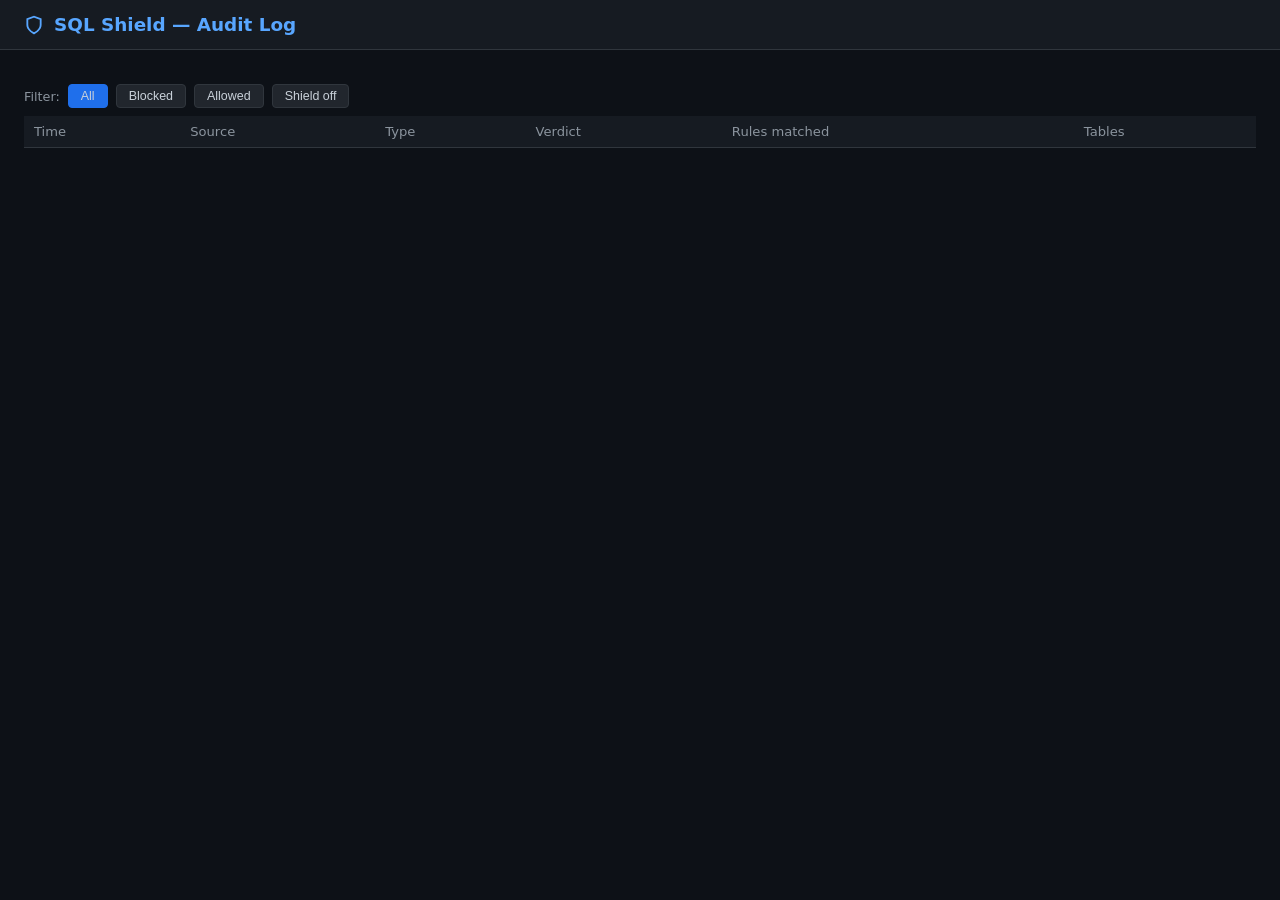
==== sqlshield/static/logs.html @ 267c0439 "added sqlshield for signature based tracking" ====
<!DOCTYPE html>
<html lang="en">
<head>
<meta charset="UTF-8">
<title>SQL Shield — Audit Log</title>
<style>
* { box-sizing: border-box; margin: 0; padding: 0; }
body { font-family: 'Segoe UI', system-ui, sans-serif; background: #0d1117; color: #c9d1d9; }
header { background: #161b22; border-bottom: 1px solid #30363d; padding: 14px 24px; display: flex; align-items: center; gap: 10px; }
header h1 { font-size: 1.15rem; color: #58a6ff; font-weight: 600; }
header .ts { margin-left: auto; font-size: 0.75rem; color: #8b949e; }
.stats { display: flex; gap: 12px; padding: 20px 24px 0; }
.stat { background: #161b22; border: 1px solid #30363d; border-radius: 6px; padding: 12px 20px; min-width: 100px; text-align: center; }
.stat .n { font-size: 1.8rem; font-weight: 700; line-height: 1.1; }
.stat .l { font-size: 0.72rem; color: #8b949e; margin-top: 3px; text-transform: uppercase; letter-spacing: 0.05em; }
.s-total  .n { color: #58a6ff; }
.s-blocked .n { color: #f85149; }
.s-allowed .n { color: #3fb950; }
.s-off    .n { color: #8b949e; }
.toolbar { padding: 14px 24px 8px; display: flex; gap: 8px; align-items: center; }
.fb { background: #21262d; border: 1px solid #30363d; color: #c9d1d9; border-radius: 4px; padding: 4px 12px; font-size: 0.78rem; cursor: pointer; }
.fb.active { background: #1f6feb; border-color: #1f6feb; }
.wrap { padding: 0 24px 24px; overflow-x: auto; }
table { width: 100%; border-collapse: collapse; font-size: 0.82rem; }
th { background: #161b22; color: #8b949e; padding: 8px 10px; text-align: left; border-bottom: 1px solid #30363d; font-weight: 500; white-space: nowrap; position: sticky; top: 0; z-index: 1; }
td { padding: 7px 10px; border-bottom: 1px solid #21262d; vertical-align: middle; }
tr.main:hover td { background: #1c2128; cursor: pointer; }
.v-BLOCKED    { color: #f85149; font-weight: 600; }
.v-ALLOWED    { color: #3fb950; font-weight: 600; }
.v-SHIELD_OFF { color: #8b949e; }
.src { background: #21262d; border-radius: 3px; padding: 2px 6px; font-size: 0.73rem; }
.qt  { font-size: 0.72rem; color: #8b949e; border: 1px solid #30363d; border-radius: 3px; padding: 1px 5px; }
.rules { color: #e3b341; font-size: 0.78rem; overflow: hidden; text-overflow: ellipsis; white-space: nowrap; max-width: 180px; }
.detail-row td { background: #0d1117 !important; padding: 0; border-bottom: 1px solid #30363d; }
.di { padding: 12px 14px; display: grid; grid-template-columns: 1fr 1fr; gap: 10px 20px; }
.dl { font-size: 0.7rem; color: #8b949e; text-transform: uppercase; letter-spacing: 0.05em; margin-bottom: 3px; }
.dv { font-family: monospace; font-size: 0.78rem; word-break: break-all; }
.dv.raw  { color: #a5d6ff; }
.dv.norm { color: #7ee787; }
.dv.fp   { color: #d2a8ff; }
.ttag { background: #1f2d1f; color: #7ee787; border-radius: 3px; padding: 2px 6px; font-size: 0.73rem; display: inline-block; margin: 2px; }
.empty { text-align: center; color: #8b949e; padding: 60px; }
</style>
</head>
<body>
<header>
  <svg width="20" height="20" viewBox="0 0 24 24" fill="none" stroke="#58a6ff" stroke-width="2.2"><path d="M12 22s8-4 8-10V5l-8-3-8 3v7c0 6 8 10 8 10z"/></svg>
  <h1>SQL Shield &mdash; Audit Log</h1>
  <span class="ts" id="ts"></span>
</header>
<div class="stats" id="stats"></div>
<div class="toolbar">
  <span style="font-size:0.8rem;color:#8b949e">Filter:</span>
  <button class="fb active" onclick="filter('ALL',this)">All</button>
  <button class="fb" onclick="filter('BLOCKED',this)">Blocked</button>
  <button class="fb" onclick="filter('ALLOWED',this)">Allowed</button>
  <button class="fb" onclick="filter('SHIELD_OFF',this)">Shield off</button>
</div>
<div class="wrap">
  <table>
    <thead><tr><th>Time</th><th>Source</th><th>Type</th><th>Verdict</th><th>Rules matched</th><th>Tables</th></tr></thead>
    <tbody id="tbody"></tbody>
  </table>
</div>
<script>
let _all = [], _f = 'ALL';

function esc(s){ return String(s||'').replace(/&/g,'&amp;').replace(/</g,'&lt;').replace(/>/g,'&gt;'); }

function filter(f, btn){
  _f = f;
  document.querySelectorAll('.fb').forEach(b => b.classList.remove('active'));
  btn.classList.add('active');
  render();
}

function render(){
  const rows = (_f==='ALL' ? _all : _all.filter(l=>l.final_action===_f)).slice().reverse();
  if(!rows.length){
    document.getElementById('tbody').innerHTML='<tr><td colspan="6" class="empty">No queries logged yet.</td></tr>';
    return;
  }
  document.getElementById('tbody').innerHTML = rows.map((l,i)=>{
    const rules = (l.engine_results[0]?.rule_ids||[]).join(', ')||'—';
    const tables = l.tables.join(', ')||'—';
    const t = new Date(l.timestamp*1000).toLocaleTimeString();
    return `<tr class="main" onclick="toggle(this,${i})">
      <td>${esc(t)}</td>
      <td><span class="src">${esc(l.source_tag)}</span></td>
      <td><span class="qt">${esc(l.query_type)}</span></td>
      <td class="v-${esc(l.final_action)}">${esc(l.final_action)}</td>
      <td class="rules" title="${esc(rules)}">${esc(rules)}</td>
      <td style="font-size:0.78rem;color:#8b949e">${esc(tables)}</td>
    </tr>`;
  }).join('');
}

function toggle(row, i){
  const next = row.nextElementSibling;
  if(next && next.classList.contains('detail-row')){ next.remove(); return; }
  const rows = (_f==='ALL' ? _all : _all.filter(l=>l.final_action===_f)).slice().reverse();
  const l = rows[i];
  const reasons = (l.engine_results[0]?.reasons||[]).join('<br>')||'—';
  const tables = l.tables.length ? l.tables.map(t=>`<span class="ttag">${esc(t)}</span>`).join('') : '<span style="color:#8b949e">none</span>';
  const dr = document.createElement('tr');
  dr.className='detail-row';
  dr.innerHTML=`<td colspan="6"><div class="di">
    <div style="grid-column:1/-1"><div class="dl">Raw SQL</div><div class="dv raw">${esc(l.raw_sql)}</div></div>
    <div style="grid-column:1/-1"><div class="dl">Normalized SQL</div><div class="dv norm">${esc(l.normalized_sql)}</div></div>
    <div><div class="dl">AST fingerprint</div><div class="dv fp">${esc(l.ast_fingerprint)}</div></div>
    <div><div class="dl">Tables</div>${tables}</div>
    <div><div class="dl">Reasons</div><div style="font-size:0.78rem;color:#e3b341;line-height:1.6">${reasons}</div></div>
    <div><div class="dl">Latency &nbsp;/&nbsp; mode</div><div style="font-size:0.78rem;color:#8b949e">${(l.total_latency_ms||0).toFixed(2)} ms &nbsp;&middot;&nbsp; ${esc(l.proxy_mode)}</div></div>
  </div></td>`;
  row.after(dr);
}

function load(){
  fetch('/api/logs').then(r=>r.json()).then(d=>{
    _all = d.logs;
    const blocked = _all.filter(l=>l.final_action==='BLOCKED').length;
    const allowed = _all.filter(l=>l.final_action==='ALLOWED').length;
    const off     = _all.filter(l=>l.final_action==='SHIELD_OFF').length;
    document.getElementById('stats').innerHTML=`
      <div class="stat s-total" ><div class="n">${_all.length}</div><div class="l">Total</div></div>
      <div class="stat s-blocked"><div class="n">${blocked}</div><div class="l">Blocked</div></div>
      <div class="stat s-allowed"><div class="n">${allowed}</div><div class="l">Allowed</div></div>
      <div class="stat s-off"    ><div class="n">${off}</div><div class="l">Shield off</div></div>`;
    document.getElementById('ts').textContent = 'Updated ' + new Date().toLocaleTimeString();
    render();
  }).catch(()=>{});
}

load();
setInterval(load, 3000);
</script>
</body>
</html>
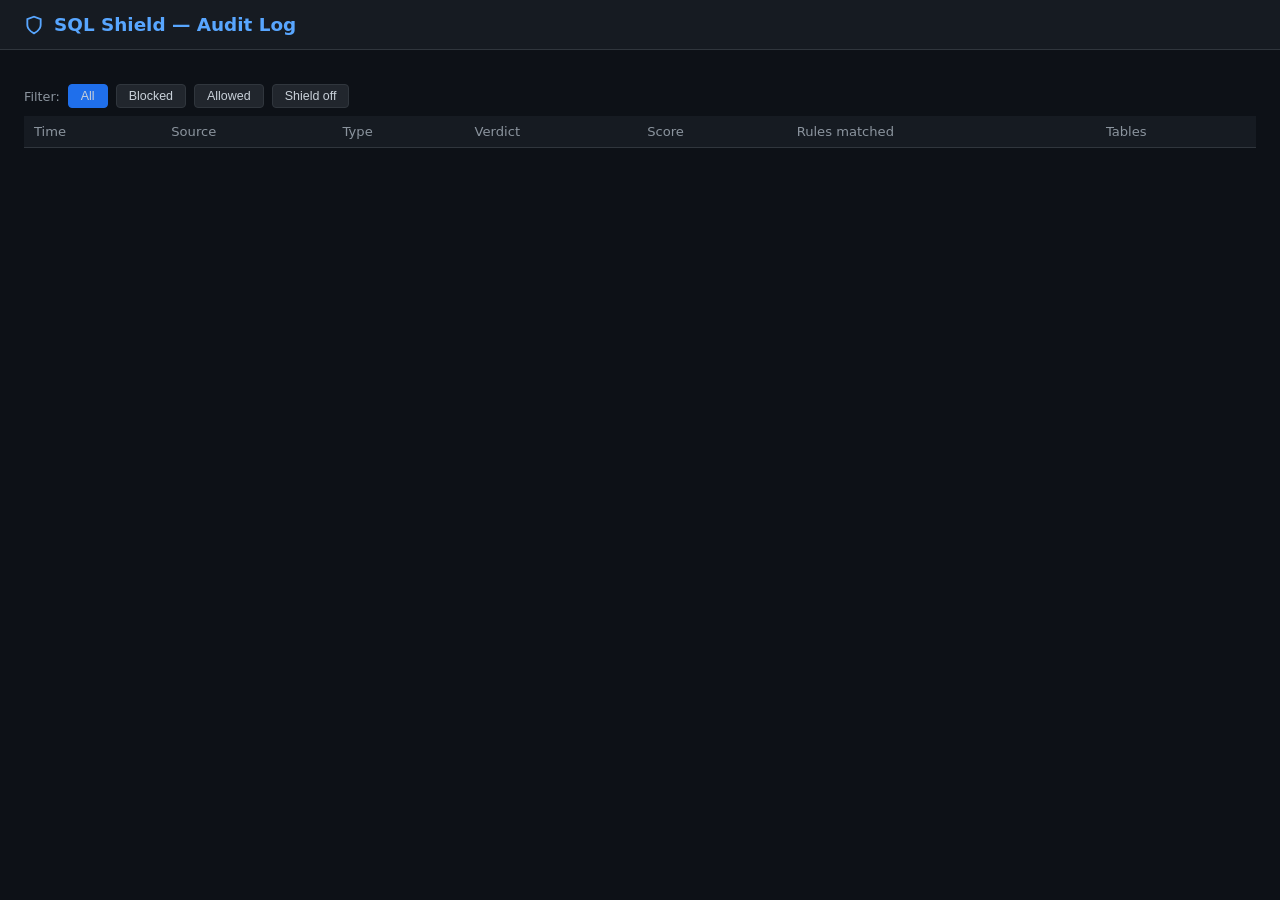
==== commit a909a9c0: "added scores to logging dashboard" ====
--- a/sqlshield/static/logs.html
+++ b/sqlshield/static/logs.html
@@ -40,6 +40,7 @@
 .dv.fp   { color: #d2a8ff; }
 .ttag { background: #1f2d1f; color: #7ee787; border-radius: 3px; padding: 2px 6px; font-size: 0.73rem; display: inline-block; margin: 2px; }
 .empty { text-align: center; color: #8b949e; padding: 60px; }
+.score { font-weight: 600; font-variant-numeric: tabular-nums; }
 </style>
 </head>
 <body>
@@ -58,7 +59,7 @@
 </div>
 <div class="wrap">
   <table>
-    <thead><tr><th>Time</th><th>Source</th><th>Type</th><th>Verdict</th><th>Rules matched</th><th>Tables</th></tr></thead>
+    <thead><tr><th>Time</th><th>Source</th><th>Type</th><th>Verdict</th><th>Score</th><th>Rules matched</th><th>Tables</th></tr></thead>
     <tbody id="tbody"></tbody>
   </table>
 </div>
@@ -66,6 +67,14 @@
 let _all = [], _f = 'ALL';
 
 function esc(s){ return String(s||'').replace(/&/g,'&amp;').replace(/</g,'&lt;').replace(/>/g,'&gt;'); }
+
+function scoreColor(s){
+  if (!s || s === 0) return '#8b949e';
+  if (s >= 1.0)  return '#f85149';
+  if (s >= 0.85) return '#f0883e';
+  if (s >= 0.6)  return '#e3b341';
+  return '#8b949e';
+}
 
 function filter(f, btn){
   _f = f;
@@ -83,12 +92,14 @@
   document.getElementById('tbody').innerHTML = rows.map((l,i)=>{
     const rules = (l.engine_results[0]?.rule_ids||[]).join(', ')||'—';
     const tables = l.tables.join(', ')||'—';
+    const score  = l.engine_results[0]?.score || 0;
     const t = new Date(l.timestamp*1000).toLocaleTimeString();
     return `<tr class="main" onclick="toggle(this,${i})">
       <td>${esc(t)}</td>
       <td><span class="src">${esc(l.source_tag)}</span></td>
       <td><span class="qt">${esc(l.query_type)}</span></td>
       <td class="v-${esc(l.final_action)}">${esc(l.final_action)}</td>
+      <td class="score" style="color:${scoreColor(score)}">${score ? score.toFixed(2) : '—'}</td>
       <td class="rules" title="${esc(rules)}">${esc(rules)}</td>
       <td style="font-size:0.78rem;color:#8b949e">${esc(tables)}</td>
     </tr>`;
@@ -104,12 +115,14 @@
   const tables = l.tables.length ? l.tables.map(t=>`<span class="ttag">${esc(t)}</span>`).join('') : '<span style="color:#8b949e">none</span>';
   const dr = document.createElement('tr');
   dr.className='detail-row';
-  dr.innerHTML=`<td colspan="6"><div class="di">
+  const score = l.engine_results[0]?.score || 0;
+  dr.innerHTML=`<td colspan="7"><div class="di">
     <div style="grid-column:1/-1"><div class="dl">Raw SQL</div><div class="dv raw">${esc(l.raw_sql)}</div></div>
     <div style="grid-column:1/-1"><div class="dl">Normalized SQL</div><div class="dv norm">${esc(l.normalized_sql)}</div></div>
     <div><div class="dl">AST fingerprint</div><div class="dv fp">${esc(l.ast_fingerprint)}</div></div>
     <div><div class="dl">Tables</div>${tables}</div>
     <div><div class="dl">Reasons</div><div style="font-size:0.78rem;color:#e3b341;line-height:1.6">${reasons}</div></div>
+    <div><div class="dl">Score</div><div class="score" style="color:${scoreColor(score)}">${score ? score.toFixed(2) : '0.00'} <span style="color:#8b949e;font-weight:400;font-size:0.72rem">${score>=1.0?'critical':score>=0.85?'high':score>=0.6?'medium':score>0?'low':'no match'}</span></div></div>
     <div><div class="dl">Latency &nbsp;/&nbsp; mode</div><div style="font-size:0.78rem;color:#8b949e">${(l.total_latency_ms||0).toFixed(2)} ms &nbsp;&middot;&nbsp; ${esc(l.proxy_mode)}</div></div>
   </div></td>`;
   row.after(dr);
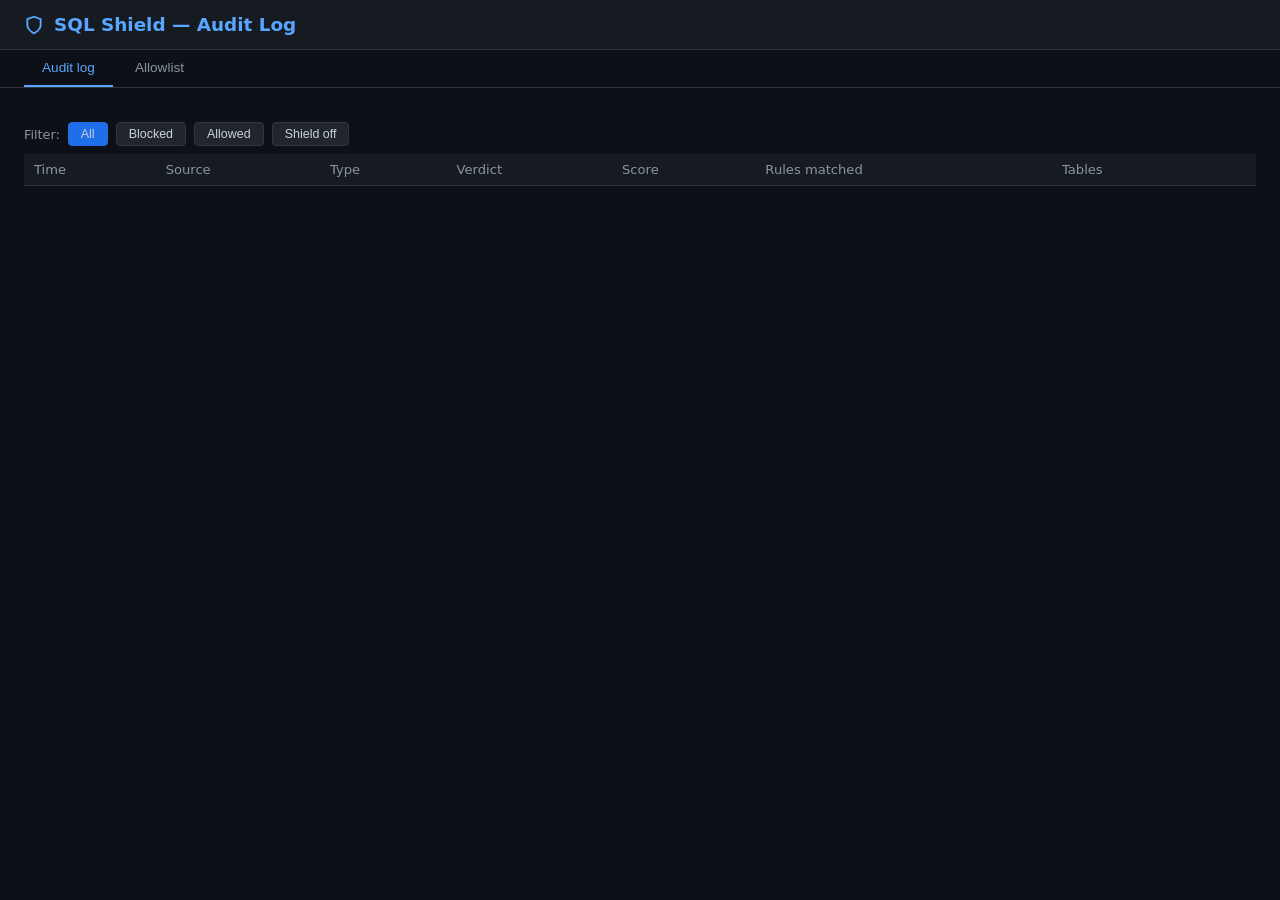
==== commit 2e85e174: "Phase 2: enricher, anomaly engine, aggregator, allowlist + tests + docs Adds the second phase of SQL" ====
--- a/sqlshield/static/logs.html
+++ b/sqlshield/static/logs.html
@@ -41,6 +41,26 @@
 .ttag { background: #1f2d1f; color: #7ee787; border-radius: 3px; padding: 2px 6px; font-size: 0.73rem; display: inline-block; margin: 2px; }
 .empty { text-align: center; color: #8b949e; padding: 60px; }
 .score { font-weight: 600; font-variant-numeric: tabular-nums; }
+.tabs { display: flex; gap: 4px; padding: 0 24px; border-bottom: 1px solid #30363d; }
+.tab  { background: transparent; border: none; color: #8b949e; padding: 10px 18px; cursor: pointer; font-size: 0.85rem; border-bottom: 2px solid transparent; }
+.tab.active { color: #58a6ff; border-bottom-color: #58a6ff; }
+.s-allow .n { color: #d2a8ff; }
+.allow-btn { background: #1f6feb; border: none; color: #fff; padding: 3px 10px; border-radius: 3px; cursor: pointer; font-size: 0.72rem; margin-left: 6px; }
+.allow-btn:hover { background: #388bfd; }
+.danger-btn { background: #b62324; border: none; color: #fff; padding: 3px 10px; border-radius: 3px; cursor: pointer; font-size: 0.72rem; }
+.danger-btn:hover { background: #da3633; }
+.engine-line { font-size: 0.75rem; color: #c9d1d9; padding: 4px 0; border-top: 1px dashed #30363d; }
+.engine-line:first-child { border-top: none; }
+.engine-line .en { color: #58a6ff; font-weight: 600; margin-right: 6px; }
+.modal-bg { position: fixed; inset: 0; background: rgba(0,0,0,0.55); display: none; align-items: center; justify-content: center; z-index: 50; }
+.modal-bg.show { display: flex; }
+.modal { background: #161b22; border: 1px solid #30363d; border-radius: 8px; padding: 20px 22px; min-width: 460px; max-width: 640px; }
+.modal h3 { color: #58a6ff; margin-bottom: 12px; font-size: 1rem; }
+.modal label { display: block; font-size: 0.72rem; color: #8b949e; text-transform: uppercase; letter-spacing: 0.05em; margin: 10px 0 4px; }
+.modal input, .modal textarea { width: 100%; background: #0d1117; border: 1px solid #30363d; color: #c9d1d9; border-radius: 4px; padding: 6px 9px; font-size: 0.82rem; font-family: inherit; }
+.modal textarea { resize: vertical; min-height: 60px; }
+.modal .actions { margin-top: 16px; display: flex; gap: 8px; justify-content: flex-end; }
+.modal .preview { font-family: monospace; color: #a5d6ff; font-size: 0.78rem; word-break: break-all; padding: 8px 10px; background: #0d1117; border-radius: 4px; border: 1px solid #30363d; }
 </style>
 </head>
 <body>
@@ -49,6 +69,12 @@
   <h1>SQL Shield &mdash; Audit Log</h1>
   <span class="ts" id="ts"></span>
 </header>
+<div class="tabs">
+  <button class="tab active" id="tab-logs"      onclick="showTab('logs')">Audit log</button>
+  <button class="tab"        id="tab-allowlist" onclick="showTab('allowlist')">Allowlist</button>
+</div>
+
+<section id="view-logs">
 <div class="stats" id="stats"></div>
 <div class="toolbar">
   <span style="font-size:0.8rem;color:#8b949e">Filter:</span>
@@ -59,12 +85,42 @@
 </div>
 <div class="wrap">
   <table>
-    <thead><tr><th>Time</th><th>Source</th><th>Type</th><th>Verdict</th><th>Score</th><th>Rules matched</th><th>Tables</th></tr></thead>
+    <thead><tr><th>Time</th><th>Source</th><th>Type</th><th>Verdict</th><th>Score</th><th>Rules matched</th><th>Tables</th><th></th></tr></thead>
     <tbody id="tbody"></tbody>
   </table>
 </div>
+</section>
+
+<section id="view-allowlist" style="display:none">
+<div class="wrap" style="padding-top:18px">
+  <table>
+    <thead><tr><th>Fingerprint</th><th>Normalized SQL</th><th>Reason</th><th>Added by</th><th>Added at</th><th></th></tr></thead>
+    <tbody id="alw-body"></tbody>
+  </table>
+</div>
+</section>
+
+<!-- Allow modal -->
+<div class="modal-bg" id="modal-bg" onclick="if(event.target===this) closeModal()">
+  <div class="modal">
+    <h3>Allowlist this query</h3>
+    <label>Fingerprint</label>
+    <div class="preview" id="m-fp"></div>
+    <label>Normalized SQL</label>
+    <div class="preview" id="m-norm"></div>
+    <label for="m-by">Added by</label>
+    <input id="m-by" type="text" value="admin">
+    <label for="m-reason">Reason</label>
+    <textarea id="m-reason" placeholder="Why is this a false positive?"></textarea>
+    <div class="actions">
+      <button class="fb" onclick="closeModal()">Cancel</button>
+      <button class="allow-btn" onclick="submitAllow()">Allowlist</button>
+    </div>
+  </div>
+</div>
+
 <script>
-let _all = [], _f = 'ALL';
+let _all = [], _f = 'ALL', _allowlist = [], _allowSet = new Set(), _modalEntry = null;
 
 function esc(s){ return String(s||'').replace(/&/g,'&amp;').replace(/</g,'&lt;').replace(/>/g,'&gt;'); }
 
@@ -76,6 +132,14 @@
   return '#8b949e';
 }
 
+function showTab(t){
+  document.getElementById('tab-logs').classList.toggle('active', t==='logs');
+  document.getElementById('tab-allowlist').classList.toggle('active', t==='allowlist');
+  document.getElementById('view-logs').style.display      = t==='logs'      ? '' : 'none';
+  document.getElementById('view-allowlist').style.display = t==='allowlist' ? '' : 'none';
+  if (t==='allowlist') loadAllowlist();
+}
+
 function filter(f, btn){
   _f = f;
   document.querySelectorAll('.fb').forEach(b => b.classList.remove('active'));
@@ -83,17 +147,31 @@
   render();
 }
 
+function aggregateScore(l){
+  const scores = (l.engine_results||[]).map(e => e.score || 0);
+  return scores.length ? Math.max.apply(null, scores) : 0;
+}
+function aggregateRuleIds(l){
+  const ids = [];
+  for (const e of (l.engine_results||[])) for (const r of (e.rule_ids||[])) ids.push(r);
+  return ids;
+}
+
 function render(){
   const rows = (_f==='ALL' ? _all : _all.filter(l=>l.final_action===_f)).slice().reverse();
   if(!rows.length){
-    document.getElementById('tbody').innerHTML='<tr><td colspan="6" class="empty">No queries logged yet.</td></tr>';
+    document.getElementById('tbody').innerHTML='<tr><td colspan="8" class="empty">No queries logged yet.</td></tr>';
     return;
   }
   document.getElementById('tbody').innerHTML = rows.map((l,i)=>{
-    const rules = (l.engine_results[0]?.rule_ids||[]).join(', ')||'—';
+    const rules = aggregateRuleIds(l).join(', ')||'—';
     const tables = l.tables.join(', ')||'—';
-    const score  = l.engine_results[0]?.score || 0;
+    const score  = aggregateScore(l);
     const t = new Date(l.timestamp*1000).toLocaleTimeString();
+    const allowed = _allowSet.has(l.ast_fingerprint);
+    const action = (l.final_action==='BLOCKED' && !allowed)
+      ? `<button class="allow-btn" onclick="event.stopPropagation();openAllow(${i})">Allow</button>`
+      : (allowed ? '<span class="ttag" style="background:#2d1f3d;color:#d2a8ff">allowlisted</span>' : '');
     return `<tr class="main" onclick="toggle(this,${i})">
       <td>${esc(t)}</td>
       <td><span class="src">${esc(l.source_tag)}</span></td>
@@ -102,6 +180,7 @@
       <td class="score" style="color:${scoreColor(score)}">${score ? score.toFixed(2) : '—'}</td>
       <td class="rules" title="${esc(rules)}">${esc(rules)}</td>
       <td style="font-size:0.78rem;color:#8b949e">${esc(tables)}</td>
+      <td>${action}</td>
     </tr>`;
   }).join('');
 }
@@ -111,21 +190,87 @@
   if(next && next.classList.contains('detail-row')){ next.remove(); return; }
   const rows = (_f==='ALL' ? _all : _all.filter(l=>l.final_action===_f)).slice().reverse();
   const l = rows[i];
-  const reasons = (l.engine_results[0]?.reasons||[]).join('<br>')||'—';
+  const engineLines = (l.engine_results||[]).map(e=>{
+    const reasons = (e.reasons||[]).join('; ') || '—';
+    return `<div class="engine-line"><span class="en">${esc(e.engine)}</span>
+      <span class="v-${e.action==='BLOCK'?'BLOCKED':'ALLOWED'}">${esc(e.action)}</span>
+      <span class="score" style="color:${scoreColor(e.score)};margin-left:6px">${(e.score||0).toFixed(2)}</span>
+      <span style="color:#8b949e;margin-left:8px">${esc(reasons)}</span></div>`;
+  }).join('') || '<div style="color:#8b949e">no engines ran</div>';
   const tables = l.tables.length ? l.tables.map(t=>`<span class="ttag">${esc(t)}</span>`).join('') : '<span style="color:#8b949e">none</span>';
   const dr = document.createElement('tr');
   dr.className='detail-row';
-  const score = l.engine_results[0]?.score || 0;
-  dr.innerHTML=`<td colspan="7"><div class="di">
+  const score = aggregateScore(l);
+  dr.innerHTML=`<td colspan="8"><div class="di">
     <div style="grid-column:1/-1"><div class="dl">Raw SQL</div><div class="dv raw">${esc(l.raw_sql)}</div></div>
     <div style="grid-column:1/-1"><div class="dl">Normalized SQL</div><div class="dv norm">${esc(l.normalized_sql)}</div></div>
     <div><div class="dl">AST fingerprint</div><div class="dv fp">${esc(l.ast_fingerprint)}</div></div>
     <div><div class="dl">Tables</div>${tables}</div>
-    <div><div class="dl">Reasons</div><div style="font-size:0.78rem;color:#e3b341;line-height:1.6">${reasons}</div></div>
-    <div><div class="dl">Score</div><div class="score" style="color:${scoreColor(score)}">${score ? score.toFixed(2) : '0.00'} <span style="color:#8b949e;font-weight:400;font-size:0.72rem">${score>=1.0?'critical':score>=0.85?'high':score>=0.6?'medium':score>0?'low':'no match'}</span></div></div>
+    <div style="grid-column:1/-1"><div class="dl">Engines</div>${engineLines}</div>
+    <div><div class="dl">Aggregate score</div><div class="score" style="color:${scoreColor(score)}">${score ? score.toFixed(2) : '0.00'} <span style="color:#8b949e;font-weight:400;font-size:0.72rem">${score>=1.0?'critical':score>=0.85?'high':score>=0.6?'medium':score>0?'low':'no match'}</span></div></div>
     <div><div class="dl">Latency &nbsp;/&nbsp; mode</div><div style="font-size:0.78rem;color:#8b949e">${(l.total_latency_ms||0).toFixed(2)} ms &nbsp;&middot;&nbsp; ${esc(l.proxy_mode)}</div></div>
   </div></td>`;
   row.after(dr);
+}
+
+// ---- Allowlist UI ---------------------------------------------------------
+
+function openAllow(i){
+  const rows = (_f==='ALL' ? _all : _all.filter(l=>l.final_action===_f)).slice().reverse();
+  const l = rows[i];
+  if (!l || !l.ast_fingerprint) return;
+  _modalEntry = {
+    fingerprint: l.ast_fingerprint,
+    raw_sql_example: l.raw_sql,
+    normalized_sql: l.normalized_sql,
+  };
+  document.getElementById('m-fp').textContent = l.ast_fingerprint;
+  document.getElementById('m-norm').textContent = l.normalized_sql || '(none)';
+  document.getElementById('m-by').value = 'admin';
+  document.getElementById('m-reason').value = '';
+  document.getElementById('modal-bg').classList.add('show');
+}
+function closeModal(){ document.getElementById('modal-bg').classList.remove('show'); _modalEntry = null; }
+function submitAllow(){
+  if (!_modalEntry) return;
+  const payload = Object.assign({}, _modalEntry, {
+    added_by: document.getElementById('m-by').value || 'admin',
+    reason:   document.getElementById('m-reason').value || '',
+  });
+  fetch('/api/allowlist', {
+    method: 'POST',
+    headers: {'Content-Type':'application/json'},
+    body: JSON.stringify(payload),
+  }).then(r => {
+    closeModal();
+    loadAllowlist().then(()=>render());
+  });
+}
+function removeAllow(fp){
+  fetch('/api/allowlist/' + encodeURIComponent(fp), {method:'DELETE'})
+    .then(()=>loadAllowlist().then(()=>render()));
+}
+function loadAllowlist(){
+  return fetch('/api/allowlist').then(r=>r.json()).then(d=>{
+    _allowlist = d.entries || [];
+    _allowSet = new Set(_allowlist.map(e=>e.fingerprint));
+    const tbody = document.getElementById('alw-body');
+    if (!_allowlist.length){
+      tbody.innerHTML = '<tr><td colspan="6" class="empty">No allowlisted fingerprints.</td></tr>';
+      return;
+    }
+    tbody.innerHTML = _allowlist.map(e=>{
+      const t = e.added_at ? new Date(e.added_at*1000).toLocaleString() : '—';
+      return `<tr>
+        <td><span class="dv fp">${esc(e.fingerprint)}</span></td>
+        <td style="font-family:monospace;color:#7ee787;font-size:0.78rem">${esc(e.normalized_sql)}</td>
+        <td style="font-size:0.78rem">${esc(e.reason||'—')}</td>
+        <td style="font-size:0.78rem;color:#8b949e">${esc(e.added_by)}</td>
+        <td style="font-size:0.78rem;color:#8b949e">${esc(t)}</td>
+        <td><button class="danger-btn" onclick="removeAllow('${esc(e.fingerprint)}')">Remove</button></td>
+      </tr>`;
+    }).join('');
+  });
 }
 
 function load(){
@@ -134,17 +279,19 @@
     const blocked = _all.filter(l=>l.final_action==='BLOCKED').length;
     const allowed = _all.filter(l=>l.final_action==='ALLOWED').length;
     const off     = _all.filter(l=>l.final_action==='SHIELD_OFF').length;
+    const alw     = _allowSet.size;
     document.getElementById('stats').innerHTML=`
       <div class="stat s-total" ><div class="n">${_all.length}</div><div class="l">Total</div></div>
       <div class="stat s-blocked"><div class="n">${blocked}</div><div class="l">Blocked</div></div>
       <div class="stat s-allowed"><div class="n">${allowed}</div><div class="l">Allowed</div></div>
-      <div class="stat s-off"    ><div class="n">${off}</div><div class="l">Shield off</div></div>`;
+      <div class="stat s-off"    ><div class="n">${off}</div><div class="l">Shield off</div></div>
+      <div class="stat s-allow"  ><div class="n">${alw}</div><div class="l">Allowlisted</div></div>`;
     document.getElementById('ts').textContent = 'Updated ' + new Date().toLocaleTimeString();
     render();
   }).catch(()=>{});
 }
 
-load();
+loadAllowlist().then(load);
 setInterval(load, 3000);
 </script>
 </body>
